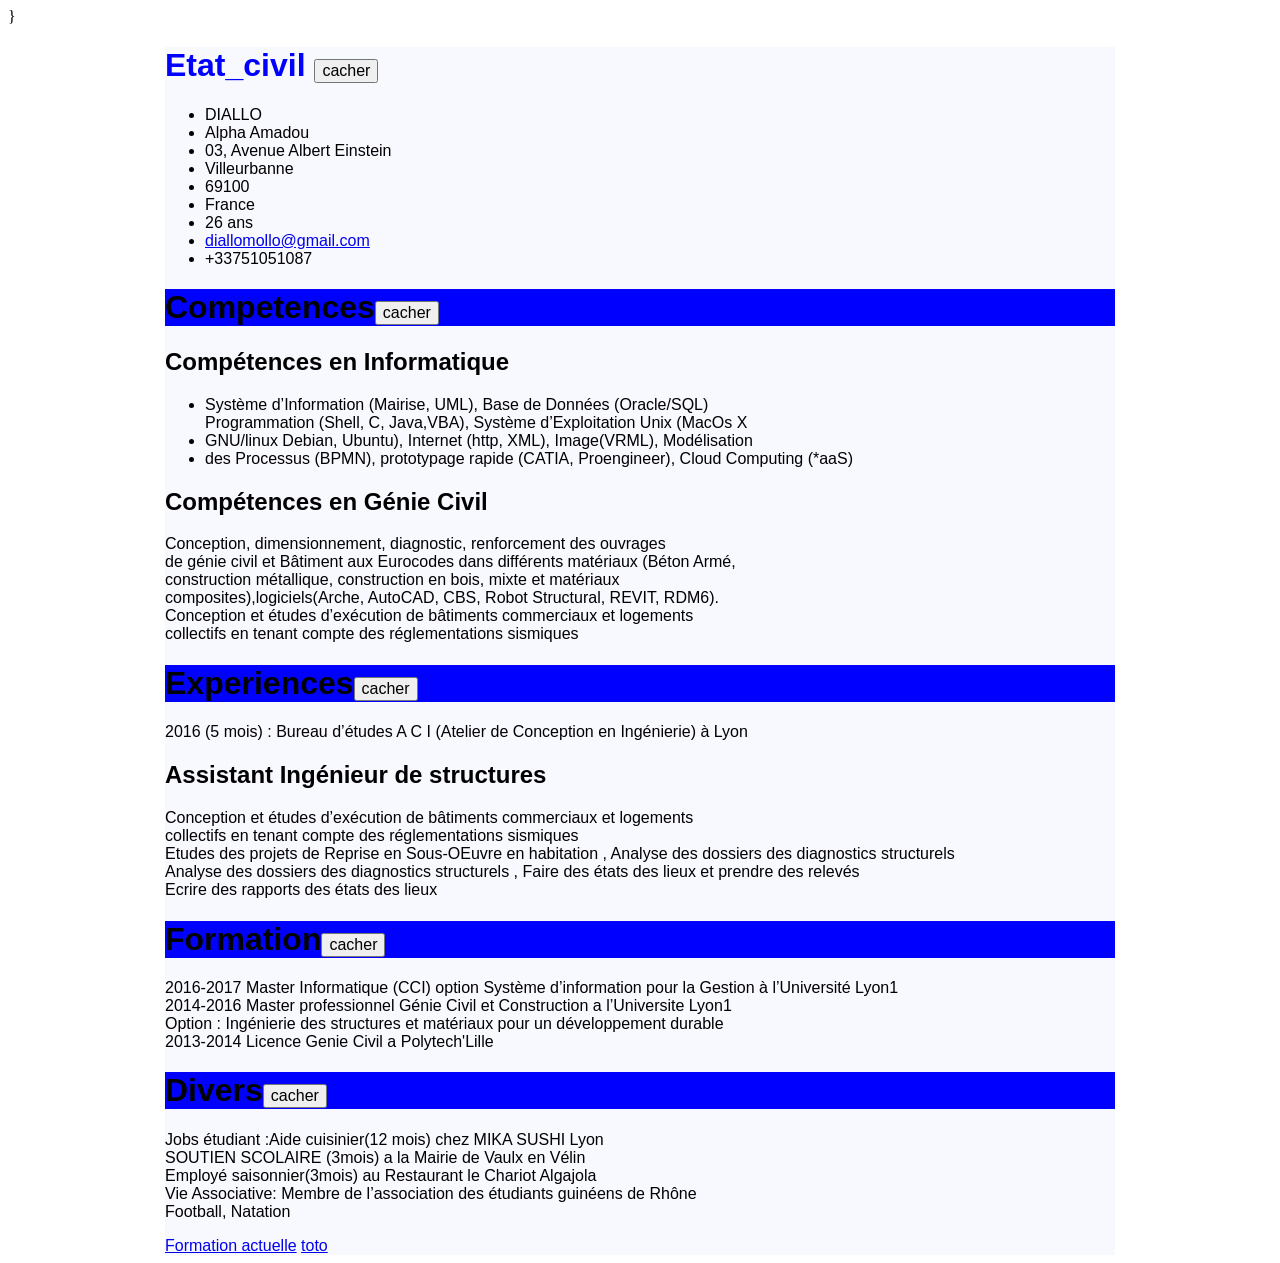
==== index.html @ 61f22bed "Update index.html" ====
<!DOCTYPE HTML PUBLIC "-//W3C//DTD HTML 4.01 Transitional//EN">
<html>
	<head>
		<script src="https://ajax.googleapis.com/ajax/libs/jquery/3.1.1/jquery.min.js"></script>
		<script src="cv.js"></script>
	
		
  
  }
  </script>
		<META http-equiv="Content-Type" content="text/html; charset=utf-8">
		<link rel="stylesheet" type="text/css" href="Alpha_Diallo.css">
	</head>
	<body>
	<div class= "page">
	<div>
	<div class= "h2">
	<div id="Etat_civil">
	<h1> Etat_civil
		<button style="font-size: 50%;" onclick="afficher('Contenu_Etat_civil');">cacher</button>
		</h1>
	   </div>
	 </div>
		<div id="Contenu_Etat_civil">
	 <ul>
	<li> DIALLO </li>
	<li>Alpha Amadou</li>
	<li>03, Avenue Albert Einstein</li>
	<li>Villeurbanne</li>
	<li>69100</li>
	<li> France </li>
	<li>26 ans </li>
	<li><a href="mailto:diallomollo@gmail.com" target="_blank">diallomollo@gmail.com</a></li>
	<li>+33751051087 </li>
	</ul>
	</div>
	<div>
	<div class ="h1">
		<div id=" Competences">
	<h1> Competences<button style="font-size: 50%;" onclick="afficher('Contenu_Competences');">cacher</button></h1>
		</div>
	</div>
		<div id="Contenu_Competences">
	<h2> Compétences en Informatique</h2>
	 <ul>
	 <li>Système d’Information (Mairise, UML), Base de Données (Oracle/SQL)</li>
	 Programmation (Shell, C, Java,VBA), Système d’Exploitation Unix (MacOs X
	 <li>GNU/linux Debian, Ubuntu), Internet (http, XML), Image(VRML), Modélisation</li>
	 <li>des Processus (BPMN), prototypage rapide (CATIA, Proengineer), Cloud Computing (*aaS)</li> 
	 </ul>
	 <h2> Compétences en Génie Civil</h2>
	 <p>Conception, dimensionnement, diagnostic, renforcement des ouvrages<br>
	  de génie civil et Bâtiment aux Eurocodes dans différents matériaux (Béton Armé,<br>
	  construction métallique, construction en bois, mixte et matériaux <br>
	  composites),logiciels(Arche, AutoCAD, CBS, Robot Structural, REVIT, RDM6).<br>
	  Conception et études d’exécution de bâtiments commerciaux et logements <br>
	   collectifs en tenant compte des réglementations sismiques<br>
	   </p>
	   </div>
	   <div>
	   <div class ="h1">
	  <h1> Experiences<button style="font-size: 50%;" onclick="afficher('Contenu_Experiences');">cacher</button></h1>
	  </div>
		   <div id="Contenu_Experiences">
	  <p>2016 (5 mois) : Bureau d’études A C I (Atelier de Conception en Ingénierie) à Lyon</p>
	  <h2>Assistant Ingénieur de structures</h2>
	   <p>Conception et études d’exécution de bâtiments commerciaux et logements<br>
	    collectifs en tenant compte des réglementations sismiques<br>
		Etudes des projets de Reprise en Sous-OEuvre en habitation , Analyse des dossiers des diagnostics structurels<br>
		Analyse des dossiers des diagnostics structurels , Faire des états des lieux et prendre des relevés<br>
        Ecrire des rapports des états des lieux<br>
	    </p>
		 </div>
		 </div>
		 </div>
		  <div>
			    
			  
                      
                     		
		  <div class ="h1">
	<div id="Formation">
	   <h1> Formation<button style="font-size: 50%;" onclick="afficher('Contenu_Formation');">cacher</button></h1>
	  </div>
	   </div>
           <div id="Contenu_Formation">
	   <p>2016-2017 Master Informatique (CCI) option Système d’information pour la Gestion à l’Université Lyon1<br>
	   2014-2016 Master professionnel Génie Civil et Construction a l’Universite Lyon1<br>
	   Option : Ingénierie des structures et matériaux pour un développement durable<br>
	   2013-2014 Licence Genie Civil a Polytech&#39;Lille<br>
	   </p>
	   </div>
	 </div>
			  
	    <div>
		<div class ="h1">
        <div id="Divers">
	    <h1> Divers<button style="font-size: 50%;" onclick="afficher('Contenu_Divers');">cacher</button></h1>
		</div>
		</div>
		    <div id="Contenu_Divers">
		<p>Jobs étudiant :Aide cuisinier(12 mois) chez MIKA SUSHI Lyon<br>
		 SOUTIEN SCOLAIRE (3mois) a la Mairie de Vaulx en Vélin<br>
		 Employé saisonnier(3mois) au Restaurant le Chariot Algajola<br>
		 Vie Associative: Membre de l’association des étudiants guinéens de Rhône<br>
		 Football, Natation<br>
		 </p>
		  </div>
		  </div>
		 
		
<a href="http://master-info.univ-lyon1.fr/CCI/" target="_blank">  Formation actuelle</a>

<a href="#0.1_C">  toto</a>     
	</div>


</div>
</body></html>
---- Alpha_Diallo.css ----
.page{
		width : 950px;
		margin : auto;
		font-size : 16px;
		font-family : 'Source sans Pro', calibri, Tahoma, sans-serif;
		background-color: GhostWhite;
	}
	.infophoto{
		height : 200px;
	}
	.info{
		float : left;
	}
	.photo{
		float : right;
		width : 150px;
		height: 150px;
	}
	
	.h1{
		background-color: blue;
		color : black;
	}
	.h2{
		
		color : blue;
	}
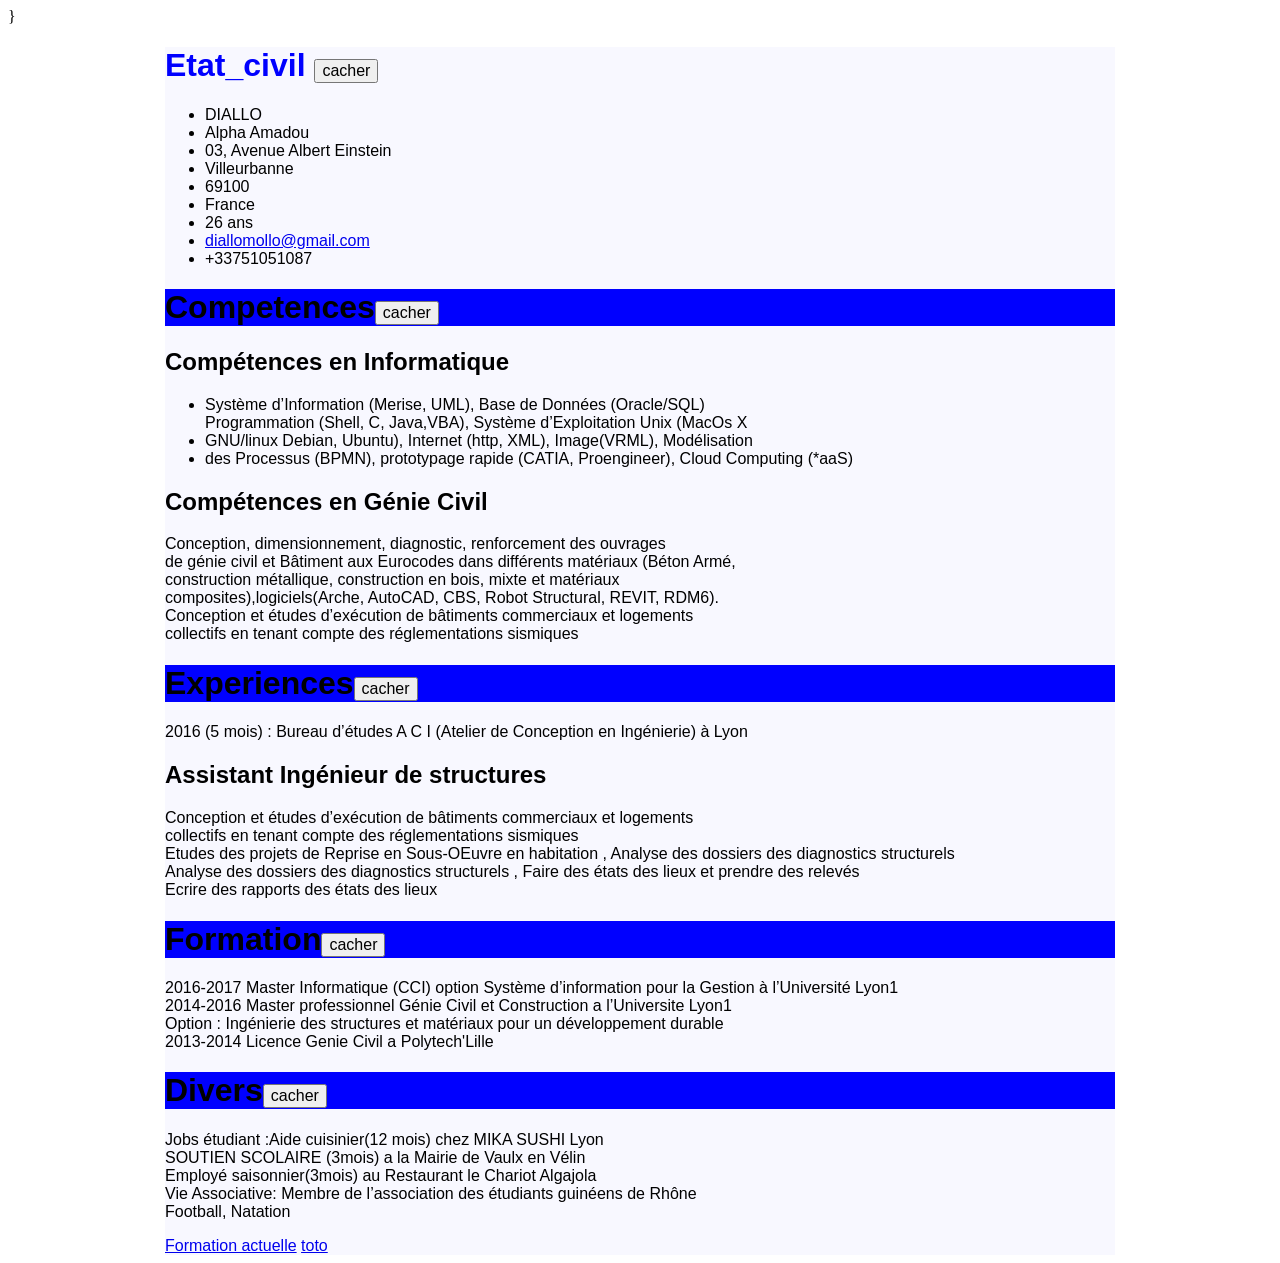
==== commit 024bcc0e: "Update index.html" ====
--- a/index.html
+++ b/index.html
@@ -4,10 +4,7 @@
 	<head>
 		<script src="https://ajax.googleapis.com/ajax/libs/jquery/3.1.1/jquery.min.js"></script>
 		<script src="cv.js"></script>
-	
-		
-  
-  }
+}
   </script>
 		<META http-equiv="Content-Type" content="text/html; charset=utf-8">
 		<link rel="stylesheet" type="text/css" href="Alpha_Diallo.css">
@@ -44,7 +41,7 @@
 		<div id="Contenu_Competences">
 	<h2> Compétences en Informatique</h2>
 	 <ul>
-	 <li>Système d’Information (Mairise, UML), Base de Données (Oracle/SQL)</li>
+	 <li>Système d’Information (Merise, UML), Base de Données (Oracle/SQL)</li>
 	 Programmation (Shell, C, Java,VBA), Système d’Exploitation Unix (MacOs X
 	 <li>GNU/linux Debian, Ubuntu), Internet (http, XML), Image(VRML), Modélisation</li>
 	 <li>des Processus (BPMN), prototypage rapide (CATIA, Proengineer), Cloud Computing (*aaS)</li> 
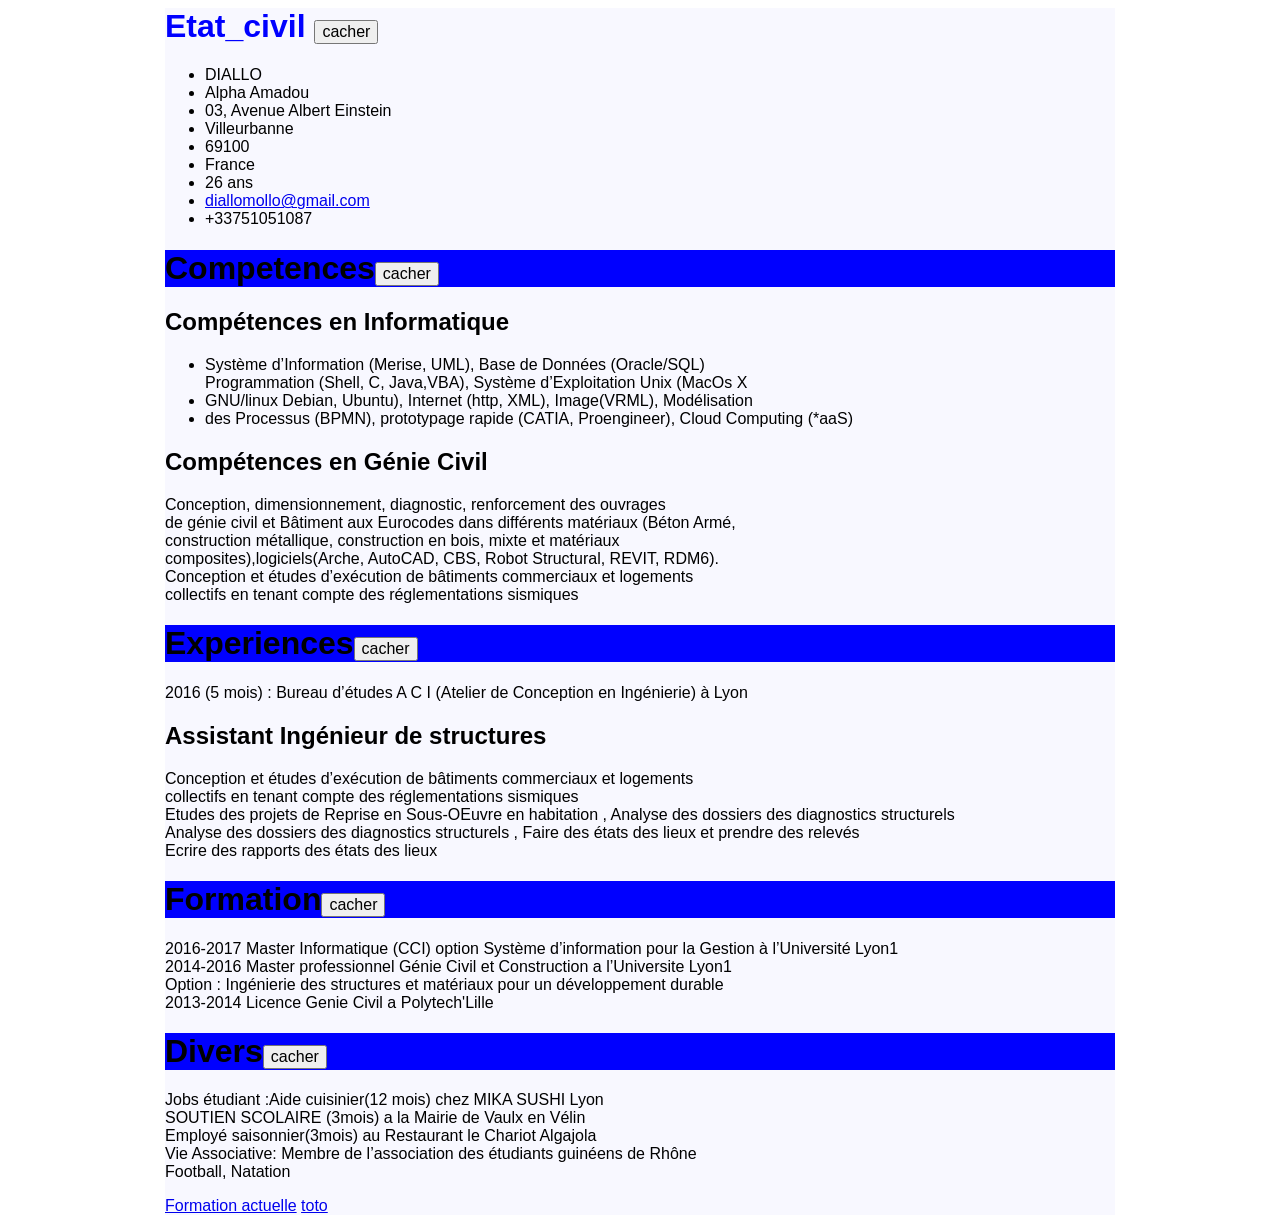
==== commit 4cb27635: "Update index.html" ====
--- a/index.html
+++ b/index.html
@@ -2,13 +2,15 @@
 <!DOCTYPE HTML PUBLIC "-//W3C//DTD HTML 4.01 Transitional//EN">
 <html>
 	<head>
-		<script src="https://ajax.googleapis.com/ajax/libs/jquery/3.1.1/jquery.min.js"></script>
+		<META http-equiv="Content-Type" content="text/html; charset=utf-8"/>
+		
+		<script src="https://ajax.googleapis.com/ajax/libs/jquery/3.1.1/jquery.min.js">
+		</script>
 		<script src="cv.js"></script>
-}
-  </script>
-		<META http-equiv="Content-Type" content="text/html; charset=utf-8">
-		<link rel="stylesheet" type="text/css" href="Alpha_Diallo.css">
+               <link rel="stylesheet" type="text/css" href="Alpha_Diallo.css">
+		  <title>Mon CV</title>
 	</head>
+		
 	<body>
 	<div class= "page">
 	<div>
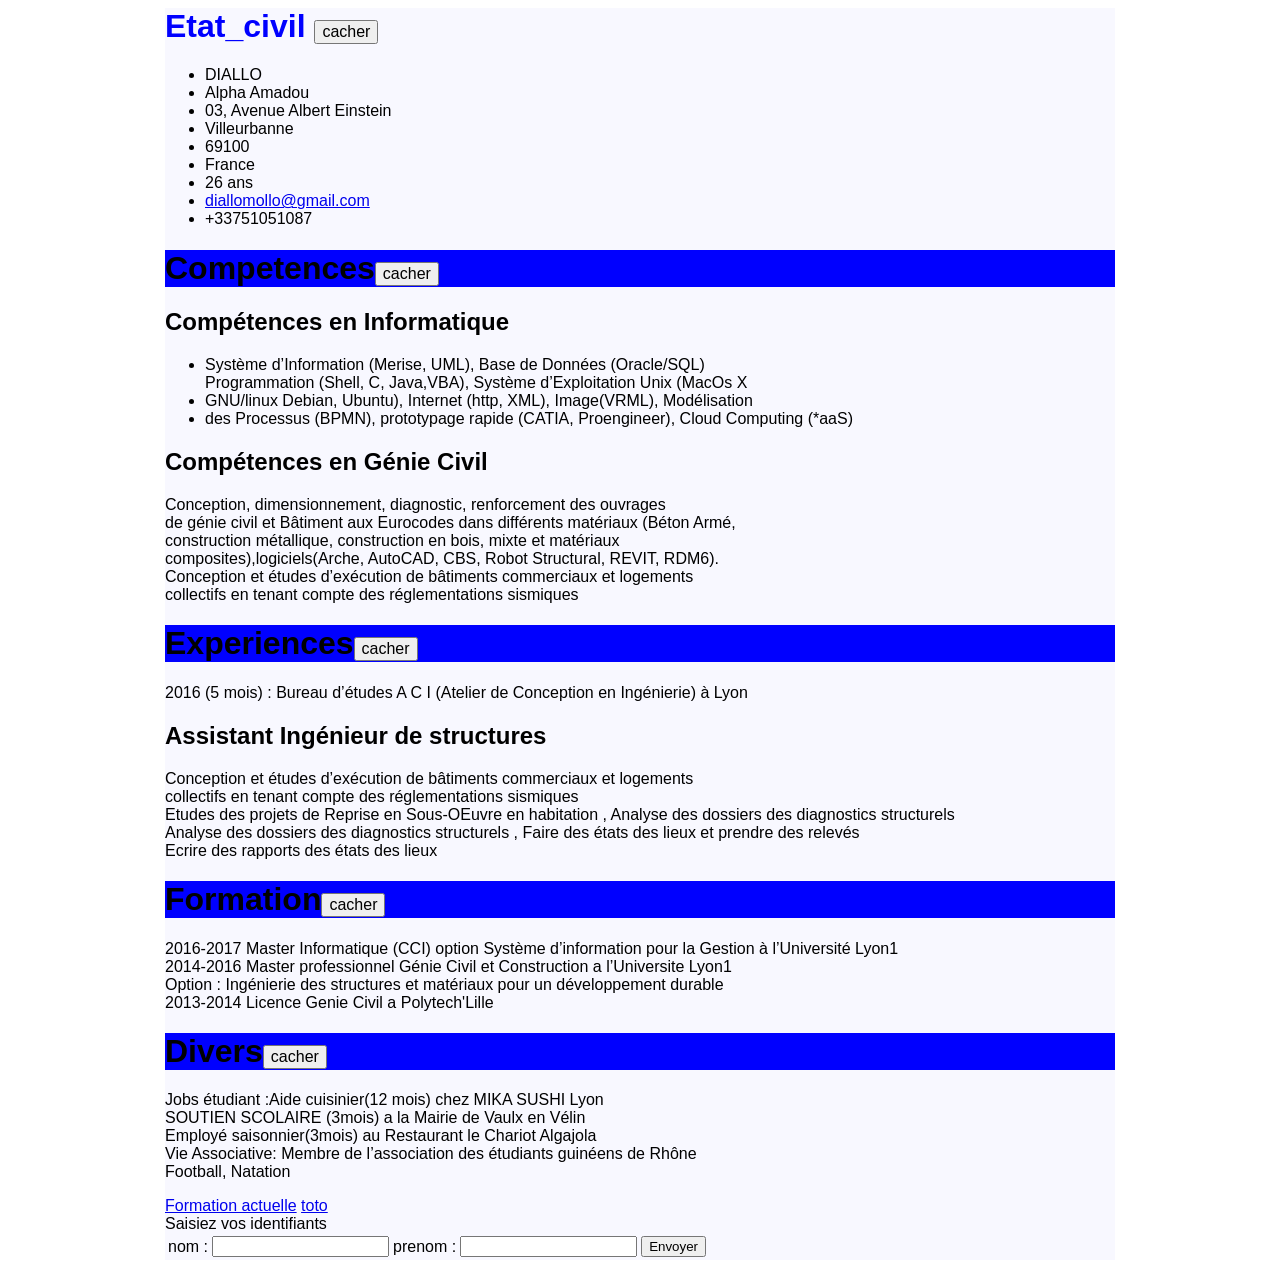
==== commit 83a3d3c4: "Update index.html" ====
--- a/index.html
+++ b/index.html
@@ -73,11 +73,7 @@
 		 </div>
 		 </div>
 		 </div>
-		  <div>
-			    
-			  
-                      
-                     		
+		  <div> 		
 		  <div class ="h1">
 	<div id="Formation">
 	   <h1> Formation<button style="font-size: 50%;" onclick="afficher('Contenu_Formation');">cacher</button></h1>
@@ -113,7 +109,25 @@
 
 <a href="#0.1_C">  toto</a>     
 	</div>
+	<form>
+          	 <TABLE BORDER=0>
+			Saisiez vos identifiants
+			<TD id = "nom">nom :</TD>
+			 <TD>
+                      	 <INPUT type="id" name="nom"/>
+			 </TD>
+			<TD id = "prenom">prenom :</TD>
+			 <TD>
+                        <INPUT type=text name="prenom"/>
+			 </TD>
+			 <TD>
+                        <INPUT type="submit" value="Envoyer"/>	
+			 </TD>
+				  
+			</TABLE>
+       		 </form>
 
 
 </div>
-</body></html>
+</body>
+</html>
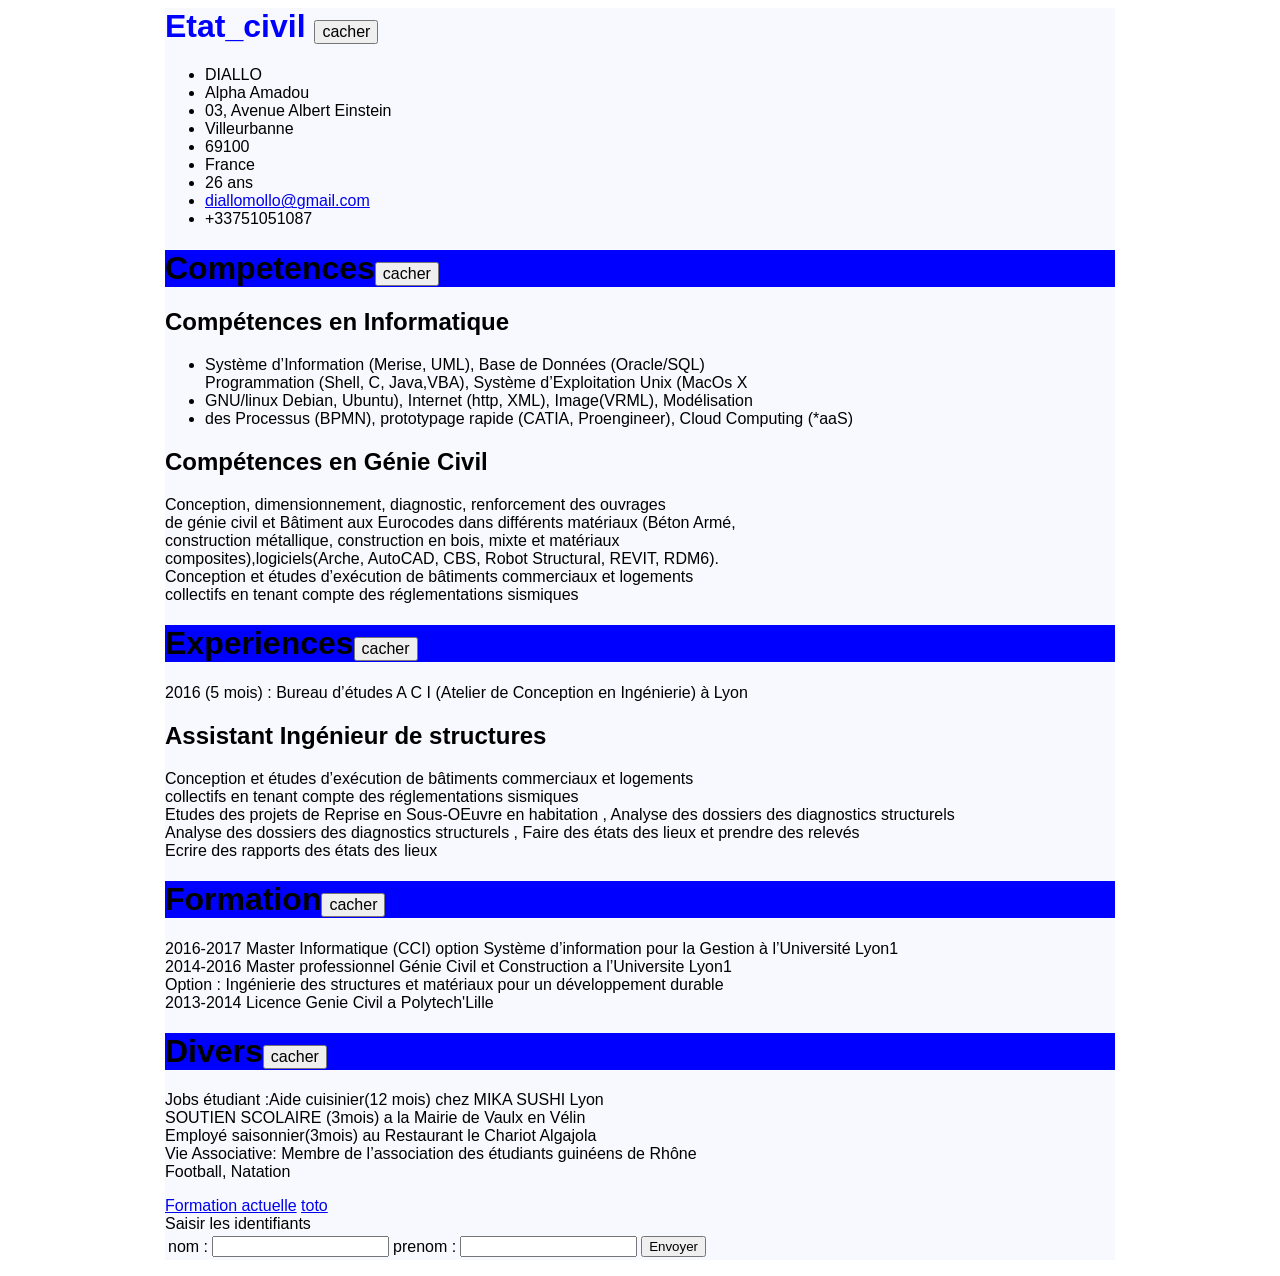
==== commit 4d38d5ae: "Update index.html" ====
--- a/index.html
+++ b/index.html
@@ -111,7 +111,7 @@
 	</div>
 	<form>
           	 <TABLE BORDER=0>
-			Saisiez vos identifiants
+			Saisir les identifiants
 			<TD id = "nom">nom :</TD>
 			 <TD>
                       	 <INPUT type="id" name="nom"/>
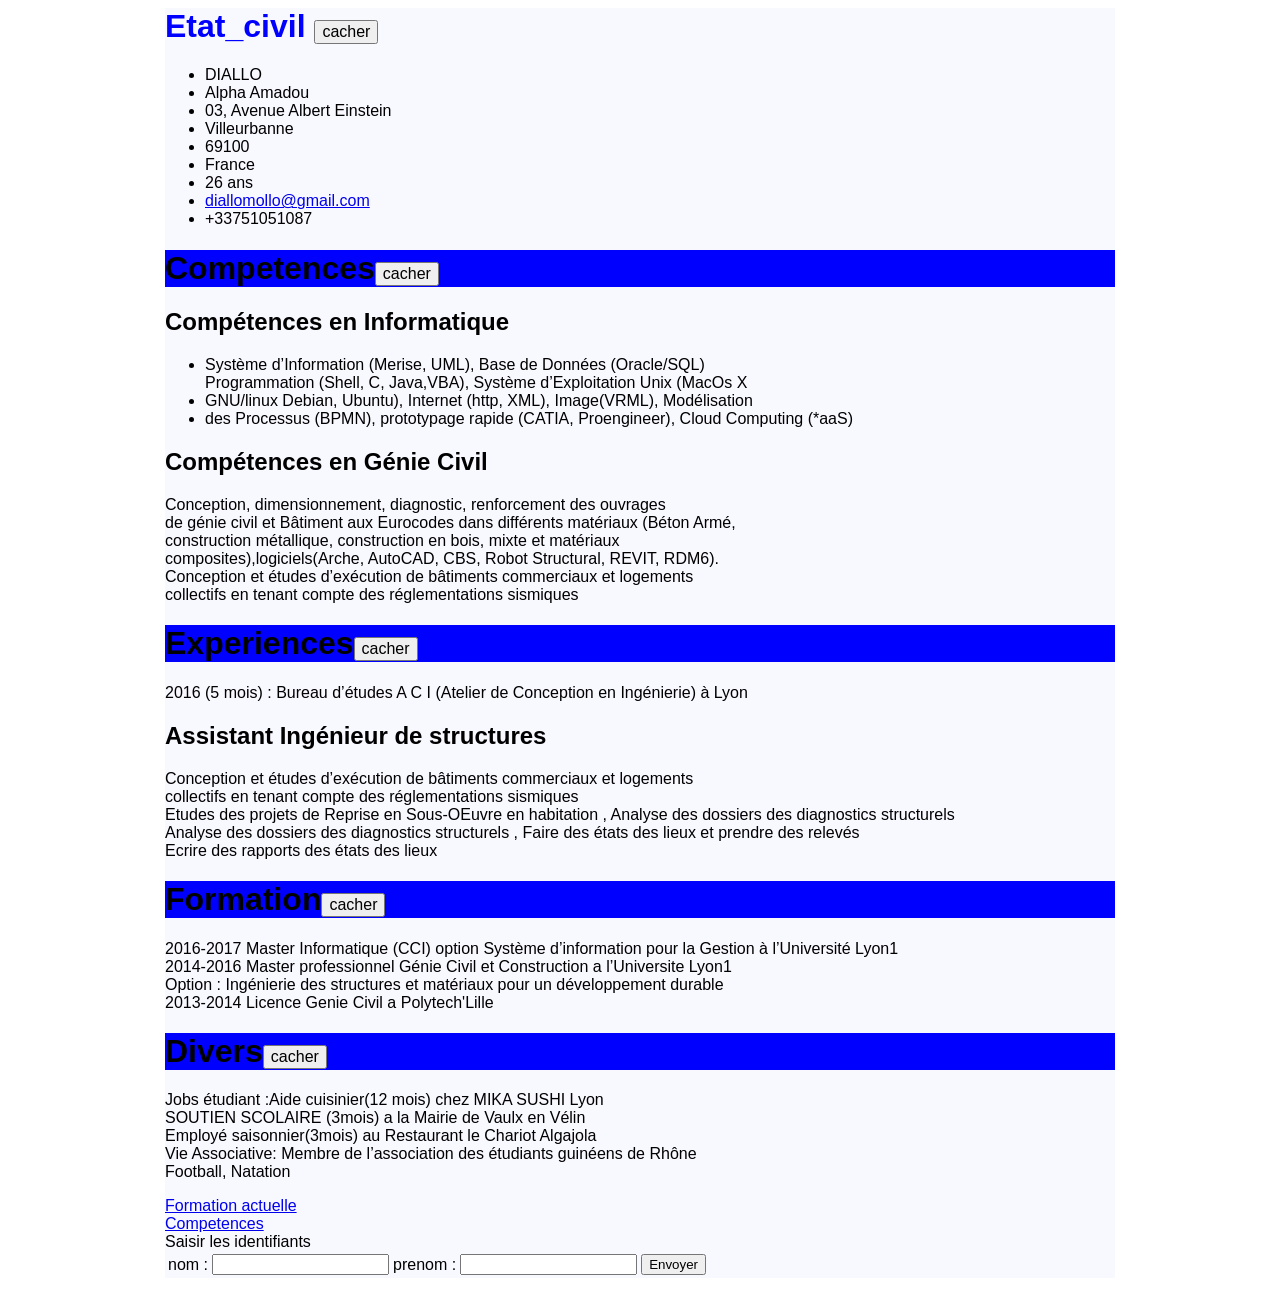
==== commit bccf4403: "Update index.html" ====
--- a/index.html
+++ b/index.html
@@ -105,9 +105,9 @@
 		  </div>
 		 
 		
-<a href="http://master-info.univ-lyon1.fr/CCI/" target="_blank">  Formation actuelle</a>
+<a href="http://master-info.univ-lyon1.fr/CCI/" target="_blank">  Formation actuelle</a><br/>
 
-<a href="#0.1_C">  toto</a>     
+<a href ="#moi"> Competences </a> <!--mes competences -->    
 	</div>
 	<form>
           	 <TABLE BORDER=0>
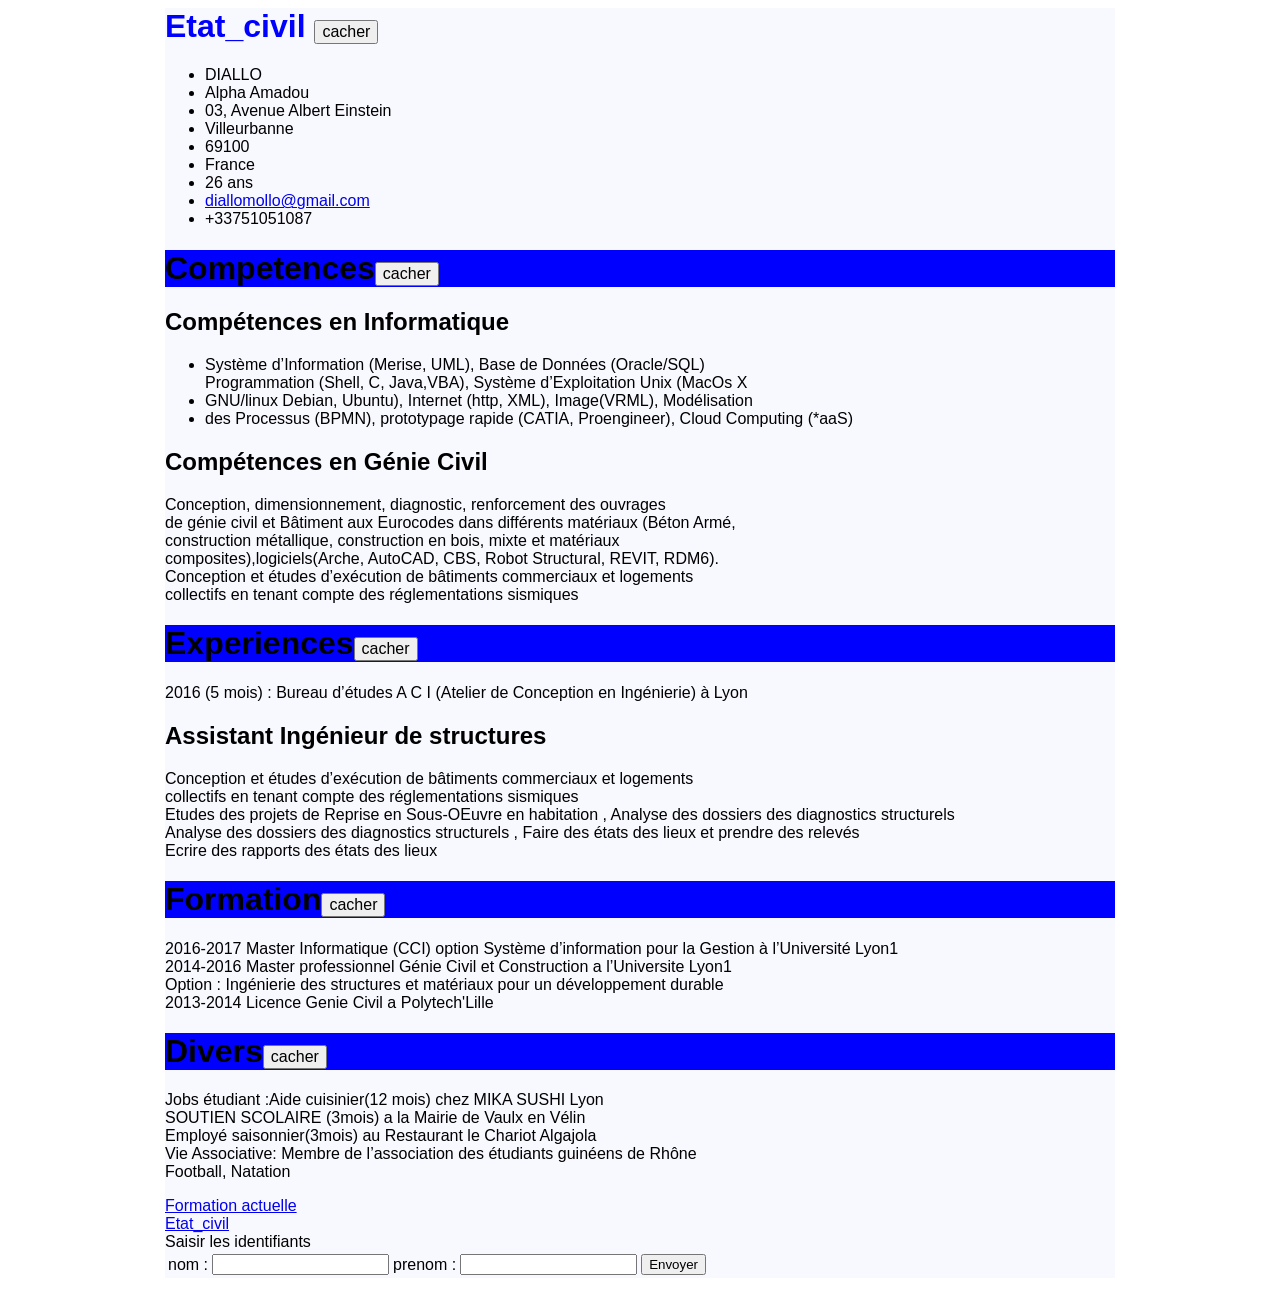
==== commit 633612df: "Update index.html" ====
--- a/index.html
+++ b/index.html
@@ -107,7 +107,7 @@
 		
 <a href="http://master-info.univ-lyon1.fr/CCI/" target="_blank">  Formation actuelle</a><br/>
 
-<a href ="#moi"> Competences </a> <!--mes competences -->    
+<a href ="#moi"> Etat_civil </a> <!--Etat_civil -->    
 	</div>
 	<form>
           	 <TABLE BORDER=0>
